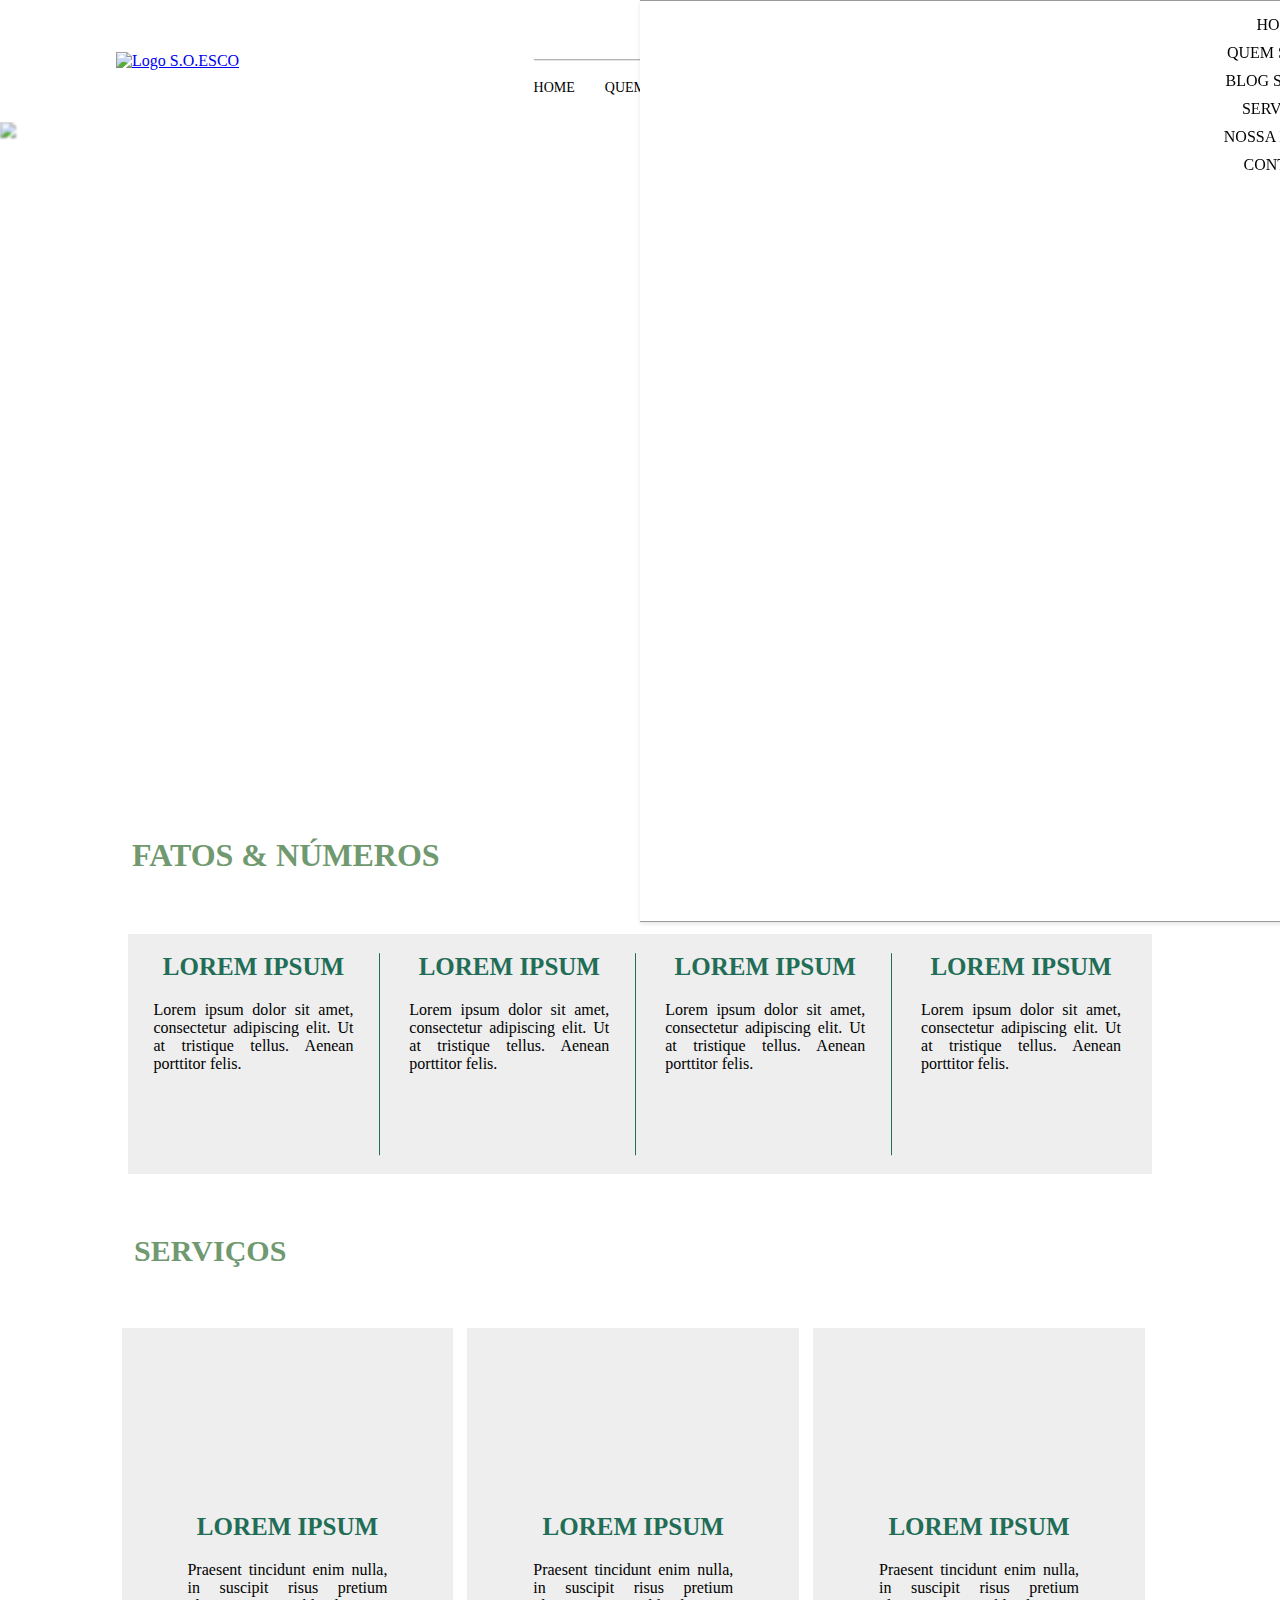
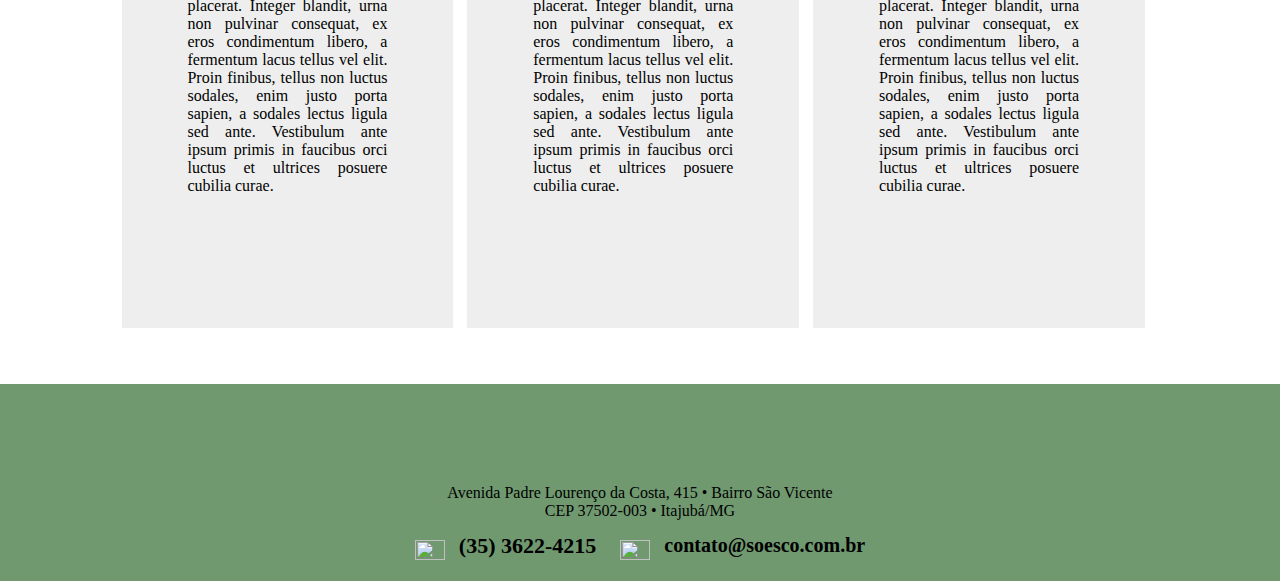
==== index.html @ 584d7d29 "Corrigindo responsividade" ====
<!DOCTYPE html>
<html lang="pt-br">
    <head>
        <meta charset="UTF-8" />
        <meta name="viewport" content="width=device-width, initial-scale=1.0, user-scalable=no"/>
        <title>S.O.ESCO Ensaios - Início - Soluções em eficiência Hidroenergética</title>
        <link rel="icon" type="image/png" href="img/logo.png" />
        <link rel="stylesheet" href="css/style.css" />
    </head>
    <body>
        <header><!--incio-header-->

            <!--**********INICIO CABEÇALHO**********-->

            <div class="cabecalho">
                <a href="index.html"><img src="img/logoSOESCO.png"alt="Logo S.O.ESCO"></a>
                <div class="menu">
                    <a class="itemMenu" href="index.html">HOME</a>
                    <a class="itemMenu" href="./quemSomos/quemsomos.html">QUEM SOMOS</a>
                    <a class="itemMenu" href="https://soesconews.webnode.page/" target="_blank">BLOG SOESCO</a>
                    <a class="itemMenu" href="#services">SERVIÇOS</a>
                    <a class="itemMenu">NOSSA EQUIPE</a>
                    <a>CONTATO</a>
                </div><!--menu-->
            </div><!--cabecalho-->

            <!-- Menu Hambúrguer -->
            <div class="menu-hamburger-icon" id="menu-icon">
                &#9776;
            </div>
            <div class="menu-hamburger-content" id="menu-content">
                <a class="itemMenu" href="index.html">HOME</a>
                <a class="itemMenu" href="./quemSomos/quemsomos.html">QUEM SOMOS</a>
                <a class="itemMenu" href="https://soesconews.webnode.page/" target="_blank">BLOG SOESCO</a>
                <a class="itemMenu" href="#services">SERVIÇOS</a>
                <a class="itemMenu">NOSSA EQUIPE</a>
                <a>CONTATO</a>
            </div>
            <!-- Fim Menu Hambúrguer -->

            <!--**********FIM CABEÇALHO**********-->


            <!--**********INICIO SLIDES**********-->

            <div class="slider">
                <div class="slides">
                    <!--inicio radio-buttons-->
                    <input type="radio" name="radio-btn" id="radio1" />
                    <input type="radio" name="radio-btn" id="radio2" />
                    <input type="radio" name="radio-btn" id="radio3" />
                    <input type="radio" name="radio-btn" id="radio4" />
                    <!--fim radio-buttons-->

                    <!--inicio imagens/texto-->
                    <div class="slide first">
                        <img src="./img/slide1.jpg" />
                        <div class="slide-text">
                            <div class="diagonal-title">
                                <div class="title">
                                    <p>LOREM IPSUM</p>
                                </div><!--title-->
                            </div><!--diagonal-title-->
                            <div class="diagonal-text">
                                <div class="txt">
                                    <p>Lorem ipsum dolor sit amet, consectetur adipiscing elit. Nulla quis rhoncus nisi, vel lobortis risus. Proin.</p>
                                </div><!--txt-->
                            </div><!--diagonal-text-->
                        </div><!--slide-text-->
                    </div><!--slide first-->

                    <div class="slide"><!--slide 2-->
                        <img src="./img/slide2.jpg" />
                        <div class="slide-text">
                            <div class="diagonal-title">
                                <div class="title">
                                    <p>LOREM IPSUM</p>
                                </div><!--title-->
                            </div><!--diagonal-title-->
                            <div class="diagonal-text">
                                <div class="txt">
                                    <p>Lorem ipsum dolor sit amet, consectetur adipiscing elit. Nulla quis rhoncus nisi, vel lobortis risus. Proin.</p>
                                </div><!--txt-->
                            </div><!--diagonal-text-->
                        </div><!--slide-text-->
                    </div><!--slide 2-->

                    <div class="slide"><!--slide 3-->
                        <img src="./img/slide3.jpg" />
                        <div class="slide-text">
                            <div class="diagonal-title">
                                <div class="title">
                                    <p>LOREM IPSUM</p>
                                </div><!--title-->
                            </div><!--diagonal-title-->
                            <div class="diagonal-text">
                                <div class="txt">
                                    <p>Lorem ipsum dolor sit amet, consectetur adipiscing elit. Nulla quis rhoncus nisi, vel lobortis risus. Proin.</p>
                                </div><!--txt-->
                            </div><!--diagonal-text-->
                        </div><!--slide-text-->
                    </div><!--slide 3-->

                    <div class="slide"><!--slide 4-->
                        <img src="./img/slide4.jpg" />
                        <div class="slide-text">
                            <div class="diagonal-title">
                                <div class="title">
                                    <p>LOREM IPSUM</p>
                                </div><!--title-->
                            </div><!--diagonal-title-->
                            <div class="diagonal-text">
                                <div class="txt">
                                    <p>Lorem ipsum dolor sit amet, consectetur adipiscing elit. Nulla quis rhoncus nisi, vel lobortis risus. Proin.</p>
                                </div><!--txt-->
                            </div><!--diagonal-text-->
                        </div><!--slide-text-->
                    </div><!--slide 4-->
                    <!--fim imagens/texto-->

                    <div class="selector">
                        <div class="btn1"></div>
                        <div class="btn2"></div>
                        <div class="btn3"></div>
                        <div class="btn4"></div>
                    </div><!--selector-->
                </div><!--slides-->

                <div class="manual-navigation">
                    <label for="radio1" class="manual-btn"></label>
                    <label for="radio2" class="manual-btn"></label>
                    <label for="radio3" class="manual-btn"></label>
                    <label for="radio4" class="manual-btn"></label>
                </div><!--manual-navigation-->
            </div><!--slider-->

            <!--**********FIM SLIDES**********-->

            
            <!--**********INICIO INFORMAÇÕES**********-->

            <h1 class="information-title">FATOS & NÚMEROS</h1>
            <div class="container">
                <div class="box">
                    <h1>LOREM IPSUM</h1>
                    <p>Lorem ipsum dolor sit amet, consectetur adipiscing elit. Ut at tristique tellus. Aenean porttitor felis.</p>
                </div><!--box 1-->
                <div class="box">
                    <h1>LOREM IPSUM</h1>
                    <p>Lorem ipsum dolor sit amet, consectetur adipiscing elit. Ut at tristique tellus. Aenean porttitor felis.</p>
                </div><!--box 2-->
                <div class="box">
                    <h1>LOREM IPSUM</h1>
                    <p>Lorem ipsum dolor sit amet, consectetur adipiscing elit. Ut at tristique tellus. Aenean porttitor felis.</p>
                </div><!--box 3-->
                <div class="box">
                    <h1>LOREM IPSUM</h1>
                    <p>Lorem ipsum dolor sit amet, consectetur adipiscing elit. Ut at tristique tellus. Aenean porttitor felis.</p>
                </div><!--box 4-->
            </div><!--container-->

            <section class="services" id="services">
                <h1 class="services-title">SERVIÇOS</h1>
                <div class="services">
                    <div class="service-inform">
                        <div class="service-img" id="img-1"></div>
                        <h1>LOREM IPSUM</h1>
                        <p>Praesent tincidunt enim nulla, in suscipit risus pretium placerat. Integer blandit, urna non pulvinar consequat, ex eros condimentum libero, a fermentum lacus tellus vel elit. Proin finibus, tellus non luctus sodales, enim justo porta sapien, a sodales lectus ligula sed ante. Vestibulum ante ipsum primis in faucibus orci luctus et ultrices posuere cubilia curae.</p>
                    </div><!--service-inform-->
                    <div class="service-inform">
                        <div class="service-img" id="img-2"></div>
                        <h1>LOREM IPSUM</h1>
                        <p>Praesent tincidunt enim nulla, in suscipit risus pretium placerat. Integer blandit, urna non pulvinar consequat, ex eros condimentum libero, a fermentum lacus tellus vel elit. Proin finibus, tellus non luctus sodales, enim justo porta sapien, a sodales lectus ligula sed ante. Vestibulum ante ipsum primis in faucibus orci luctus et ultrices posuere cubilia curae.</p>
                    </div><!--service-inform-->
                    <div class="service-inform">
                        <div class="service-img" id="img-3"></div>
                        <h1>LOREM IPSUM</h1>
                        <p>Praesent tincidunt enim nulla, in suscipit risus pretium placerat. Integer blandit, urna non pulvinar consequat, ex eros condimentum libero, a fermentum lacus tellus vel elit. Proin finibus, tellus non luctus sodales, enim justo porta sapien, a sodales lectus ligula sed ante. Vestibulum ante ipsum primis in faucibus orci luctus et ultrices posuere cubilia curae.</p>
                    </div><!--service-inform-->
                </div><!--services-->
            </section>

            <!--**********FIM INORMAÇÕES**********-->



            <!--**********INICIO RODAPÉ**********-->

            <div class="rodape">
                <div class="redes-soc">
                    <div class="rede-logo">
                        <div id="facebook-icon"></div>
                    </div>
                    <div class="rede-logo">
                        <div id="linkedin-icon"></div>
                    </div>
                    <div class="rede-logo">
                        <div id="instagram-icon"></div>
                    </div>
                </div>
                <div class="location">
                    <p>Avenida Padre Lourenço da Costa, 415 • Bairro São Vicente</p>
                    <p>CEP 37502-003 • Itajubá/MG</p>
                </div>
                <div class="contact">
                    <div class="phone">
                        <img src="./img/phone-icon.png" alt="">
                        <p>(35) 3622-4215</p>
                    </div>
                    <div class="email">
                        <img src="./img/email-icon.png" alt="">
                        <p>contato@soesco.com.br</p>
                    </div>
                </div>
            </div>

            <!--**********FIM RODAPÉ**********-->

        </header><!--fim-header-->

        <script src="./js/script.js"></script>
    </body>
</html>
---- css/style.css ----
* {
    margin: 0;
    padding: 0;
}

html {
    scroll-behavior: smooth;
}

body {
    overflow-x: hidden;
}

@font-face {
    font-family: roboto;
    src: url(../font/Roboto-Light.ttf);
    font-weight: 400;
    font-style: normal;
}

@font-face {
    font-family: roboto;
    src: url(../font/Roboto-Bold.ttf);
    font-weight: 700;
    font-style: normal;
}

/********************INICIO-CABEÇALHO********************/

.cabecalho {
    height: 122px;
    width: 100%;
}

.cabecalho img {
    position: relative;
    top: 50%;
    transform: translate(0, -50%);
    margin-left: 116px;
}

.menu {
    margin-right: 138px;
    height: 30%;
    text-align: justify;
    float: right;
    position: relative;
    top: 64%;
    transform: translate(0, -50%);
    border-top: 1px solid rgba(128, 128, 128, 0.8);
}

.menu a {
    font-size: 14px;
    font-family: roboto; 
    position: relative;
    top: 50%;
    transform: translate(0, -50%);
    text-decoration: none;
    color: black;
}

.menu .itemMenu {
    margin-right: 26px;
}

.menu-hamburger {
    display: none; /* Inicialmente oculto em telas maiores */
}
  
.menu-hamburger-icon {
    position: absolute;
    top: 6%;
    right: 20px;
    font-size: 24px;
    cursor: pointer;
    z-index: 9999;
    display: none;
}

/* Estilo para o conteúdo do menu hambúrguer */
.menu-hamburger-content {
    position: fixed;
    top: 0;
    right: -50%; /* Inicialmente fora da tela */
    width: 100%; /* Largura definida como 50% da tela */
    height: 100%;
    background-color: #fff;
    box-shadow: 0 2px 4px rgba(0, 0, 0, 0.1);
    z-index: 9998;
    transition: right 2s ease;
    display: flex;
    flex-direction: column;
    border-top: 1px solid rgba(128, 128, 128, 0.8);
    border-bottom: 1px solid rgba(128, 128, 128, 0.8);
    margin-bottom: 20px;
    padding: 15px 0 5px 0;
    transition: top 0.3s ease; /* Adicione uma transição suave */
}
  
  
  /* Estilo para as opções do menu hambúrguer */
  .menu-hamburger-content a {
    display: block;
    text-decoration: none;
    color: #000;
    margin-bottom: 10px;
    text-align: center;
  }


/********************FIM-CABEÇALHO********************/

/********************INICIO SLIDES IMAGENS********************/

.slider {
    margin: 0 auto;
    width: 1350px;
    height: 655px;
    overflow: hidden;
}

.slides {
    width: 400%;
    height: 655px;
    display: flex;
}

.slides input {
    display: none;
}

.slide {
    width: 25%;
    position: relative;
    overflow: hidden;
}

.slide img {
    width: 100%;
    height: auto;
    filter: blur(1px);
    transform: scale(1);
    transition: transform 5s;
}

.slide.active img {
    transform: scale(1.2);
}

.manual-navigation {
    position: absolute;
    width: 1350px;
    margin-top: -40px;
    display: flex;
    justify-content: center;
}

.manual-btn {
    border: 2px solid #FFFF;
    padding: 5px;
    border-radius: 10px;
    cursor: pointer;
}

.manual-btn:not(:last-child) {
    margin-right: 5px;
}

.manual-btn:hover {
    background-color: white;
}

#radio1:checked ~ .first{
    margin-left: 0;
}

#radio2:checked ~ .first{
    margin-left: -25%;
}

#radio3:checked ~ .first {
    margin-left: -50%;
}

#radio4:checked ~ .first {
    margin-left: -75%;
}

.selector div {
    border: 2px solid white;
    padding: 5px;
    border-radius: 10px;
    cursor: pointer;
}

.selector {
    position: absolute;
    width: 1350px;
    margin-top: 615px;
    display: flex;
    justify-content: center;
}

.selector div:not(:last-child){
    margin-right: 5px;
}

#radio1:checked ~ .selector .btn1 {
    background-color: white;
}

#radio2:checked ~ .selector .btn2 {
    background-color: white;
}

#radio3:checked ~ .selector .btn3 {
    background-color: white;
}

#radio4:checked ~ .selector .btn4 {
    background-color: white;
}

/********************FIM SLIDES IMAGENS********************/


/********************INICIO SLIDES TEXTO********************/

.slide-text {
    width: 700px;
    height: 298px;
    position: absolute;
    top: 80px;
    left: 150px;
    text-align: center;
    color: #ffffff;
    font-family: roboto;
    display: flex;
    animation: slide-animation 1.3s linear backwards;
}

.slide-text .diagonal-title {
    width: 600px;
    height: 150px;
    -webkit-transform: skew(-40deg); /* Chrome, Opera */
    -ms-transform: skew(-40deg); /* IE */
    transform: skew(-40deg); /* Padrão */
    border-right: solid 3px #ffffff;
}

.slide-text .title {
    transform: skew(40deg);
    margin-right: 17px;
}

.slide-text .title p {
    font-size: 50px;
}

.slide-text .diagonal-text {
    width: 600px;
    height: 180px;
    -webkit-transform: skew(-40deg); /* Chrome, Opera */
    -ms-transform: skew(-40deg); /* IE */
    transform: skew(-40deg); /* Padrão */
    margin-left: 15px;
}

.slide-text .txt{
    transform: skew(40deg);
    margin-left: 20px;
    text-align: left;
    position: relative;
    top: 96px;
}

@keyframes slide-animation {
    0% {
        opacity: 0;
        transform: translateX(-50px);
    }
}
  
/********************FIM SLIDES TEXTO********************/


/********************INICIO INFORMAÇÕES********************/

.information-title {
    font-family: roboto;
    margin: 60px 132px;
    color: #709970;
}

.container {
    margin: 60px auto;
    height: 240px;
    width: 80%;
    background-color: rgb(238,238,238);
}

.container .box {
    height: 84%;
    width: 24.5%;
    position: relative;
    top: 50%;
    transform: translate(0, -50%);
    border-right: solid 1px #216d56;
    display: inline-block;
    vertical-align: top;
    font-weight: none;
}

.container .box:last-child {
    border: none;
}

.box h1 {
    font-family: roboto;
    font-size: 25px;
    font-weight: bold;
    text-align: center;
    color: #216d56;
}

.box p {
    font-family: roboto;
    font-size: 16px;
    font-weight: none;
    text-align: justify;
    width: 200px;
    margin: 20px auto;
}

.services-title {
    font-family: roboto;
    margin: 60px 70px;
    color: #709970;
    font-size: 30px;
}

.services {
    width: 90%;
    height: 600px;
    margin: 50px auto;
}

.service-inform {
    height: 100%;
    width: 32%;
    display: inline-block;
    vertical-align: top;
    position: relative;
    top: 50%;
    transform: translate(0, -50%);
    background-color: rgb(238,238,238);
    border-right: solid 10px white; 
}

.service-img {
    height: 150px;
    width: 125px;
    margin: 30px auto;
}

#img-1 {
    margin-top: 50px;
    height: 105px;
    width: 105px;
    background-image: url(../img/motor.png);
    background-size: contain;
    background-position: center;
}

#img-2 {
    margin-top: 50px;
    height: 105px;
    width: 105px;
    background-image: url(../img/economize-agua.png);
    background-size: contain;
    background-position: center;
}

#img-3 {
    margin-top: 50px;
    height: 105px;
    width: 105px;
    background-image: url(../img/tomada-eletrica.png);
    background-size: contain;
    background-position: center;
}

.service-inform h1{
    font-family: roboto;
    font-size: 25px;
    font-weight: bold;
    text-align: center;
    color: #216d56;
}

.service-inform p{
    font-family: roboto;
    font-size: 16px;
    font-weight: none;
    text-align: justify;
    width: 200px;
    margin: 20px auto;
}

/***********FIM INFORMÇÕES***********/


/***********INICIO RODAPÉ***********/

.rodape {
    height: auto;
    width: 100%;
    background-color: #709970;
    top: 100%;
    margin-top: 150px;
    padding-top: 30px;
    padding-bottom: 15px;
}

.rodape .redes-soc {
    height: 50px;
    width: 220px;
    /*background-color: red;*/
    margin: 0 auto;
}

.rodape .rede-logo {
    height: 100%;
    width: 32%;
    display: inline-block;
    vertical-align: top;
    position: relative;
    /*background-color: blue;*/
}

#facebook-icon {
    width: 50px;
    height: 50px;
    background-image: url(../img/facebook-icon.png);
    background-size: contain;
    background-position: center;
}

#linkedin-icon {
    width: 50px;
    height: 50px;
    background-image: url(../img/linkedin-icon.png);
    background-size: contain;
    background-position: center;
}

#instagram-icon {
    width: 48px;
    height: 48px;
    background-image: url(../img/instagram-icon.png);
    background-size: contain;
    background-position: center;
}

.location {
    width: 40%;
    margin: 20px auto;
}

.location p {
    text-align: center;
    font-size: 16px;
    font-family: roboto;
}

.contact {
    width: auto;
    height: auto;
    text-align: center;
}

.phone {
    width: auto;
    display: inline-block;
    margin-right: 20px;
}

.phone img {
    width: 30px;
    height: 100%;
}

.phone p {
    display: inline-block;
    font-size: 22px;
    font-family: roboto;
    margin-left: 10px;
    position: relative;
    top: -7px;
    font-weight: bold;
}

.email {
    width: auto;
    display: inline-block;
}

.email img {
    width: 30px;
    height: 100%;
}

.email p {
    display: inline-block;
    font-size: 20px;
    font-family: roboto;
    margin-left: 10px;
    position: relative;
    top: -8px;
    font-weight: bold;
}



/***********FIM RODAPÉ***********/


@media screen and (max-width: 768px) {
  *:not(.slides){
    max-width: 100%;
  }

  .manual-btn {
    background-color: rgb(238,238,238);
    border: 2px solid rgb(238,238,238);
  }

  .cabecalho img {
    margin-left: 20px;
    max-width: 150px;
  }

  .menu {
    margin-right: 20px;
    display: none;
  }

  .menu a {
    font-size: 12px;
  }

.menu-hamburger {
    display: block; /* Mostrar menu hambúrguer em telas menores */
}

.menu-hamburger-icon {
    display: block;
}

.menu-hamburger-content {
    position: static;
    display: block;
    text-align: left;
}

  .slider {
    width: 100%;
    height: 400px;
  }

  .slide-text {
    width: 100%;
    height: 200px;
    top: 40px;
    left: 0;
    display: block;
    text-align: center;
  }

  .slide-text .diagonal-title,
  .slide-text .diagonal-text {
    width: 100%;
    margin: 0;
    border: none;
  }

  .slide-text .diagonal-title {
    margin-left: -20vw;
  }

  .slide-text .diagonal-text {
    margin-left: 3vw;
    margin-top: -150px;
    width: 300px;
  }

  .slide-text .title p {
    font-size: 30px;
  }

  .slide-text .txt {
    top: 40px;
  }

  .information-title {
    margin: -50px auto;
    margin-bottom: 30px;
    text-align: center;
  }

  .container {
    display: flex;
    flex-wrap: wrap;
    justify-content: center; /* Centraliza horizontalmente as divs .box */
    align-items: flex-start; /* Alinha as divs .box no topo */
    height: auto; /* Remova a altura fixa para que ela se ajuste ao conteúdo */
  }

  .container .box {
    max-width: 400px; /* Defina uma largura máxima para evitar que fiquem muito largas */
    margin-top: 20px; /* Adicione margem entre as divs .box */
    border-bottom: 1px solid #216d56; /* Adicione a borda inferior */
    padding-bottom: 20px; /* Adicione um espaço entre a borda inferior e o conteúdo */
    width: 100%; /* Certifique-se de que ocupem a largura total disponível */
    border-right: none;
    transform: none;
  }

  .services {
    flex-direction: column;
    align-items: center;
    margin-top: 20px;
  }

  .service-inform {
    max-width: 400px;
    margin: 20px auto;
    width: 100%;
  }


  .services-title {
    margin: 20px 0;
    width: 100%;
    text-align: center;
  }

  .rodape {
    margin-top: 430%;
    height: 250px;
  }

  .location {
    width: 63%;
  }

  .contact {
    width: 70%;
    margin: 0 auto;
  }

  .phone, .email {
    display: block;
    width: 100%;
    margin: 15px 15px;
  }

  .email p {
    font-size: 15px;
  }

}
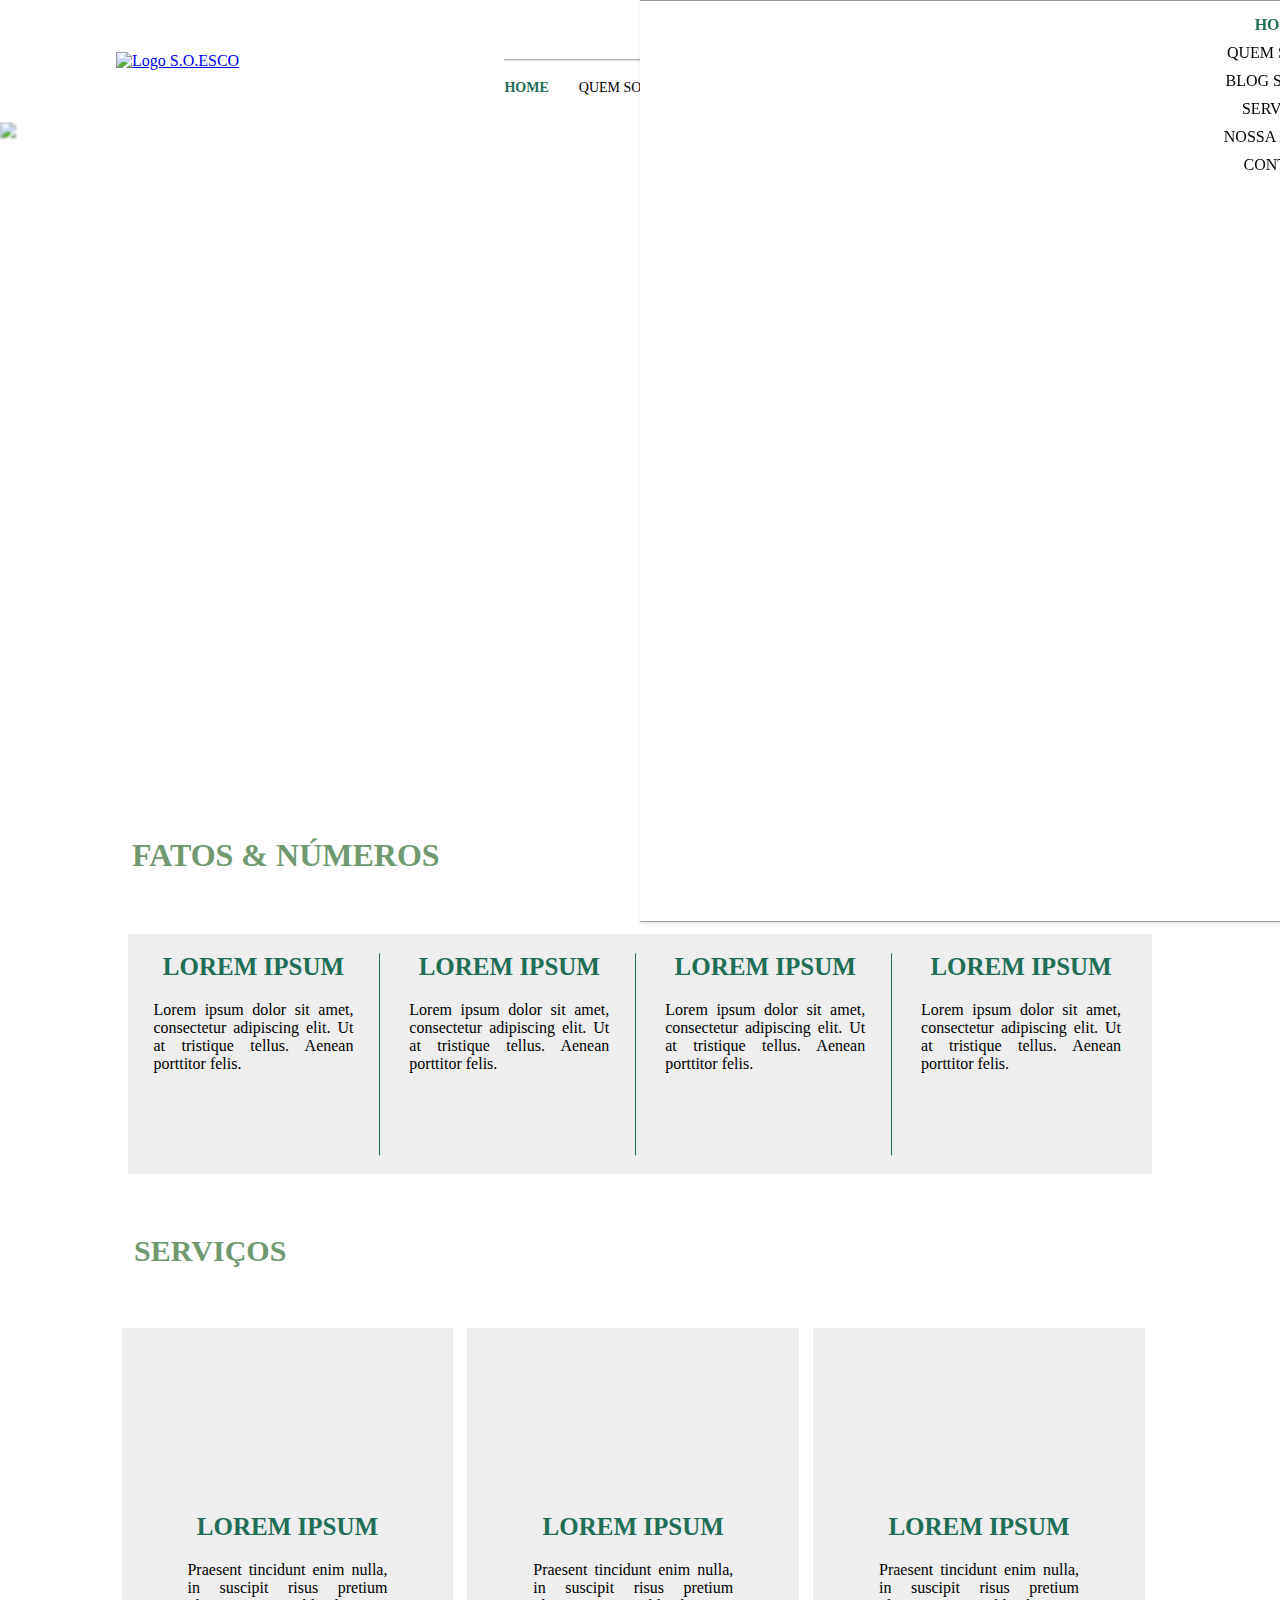
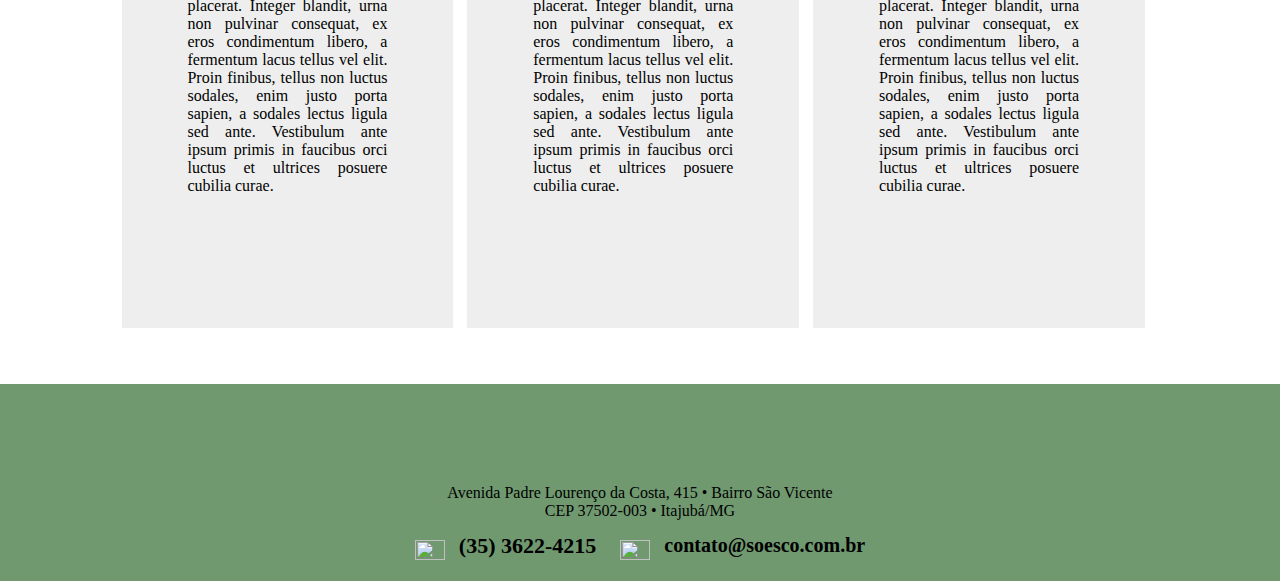
==== commit 31495e80: "finalizando projeto" ====
--- a/index.html
+++ b/index.html
@@ -15,12 +15,12 @@
             <div class="cabecalho">
                 <a href="index.html"><img src="img/logoSOESCO.png"alt="Logo S.O.ESCO"></a>
                 <div class="menu">
-                    <a class="itemMenu" href="index.html">HOME</a>
+                    <a class="itemMenu" href="index.html" id="home">HOME</a>
                     <a class="itemMenu" href="./quemSomos/quemsomos.html">QUEM SOMOS</a>
                     <a class="itemMenu" href="https://soesconews.webnode.page/" target="_blank">BLOG SOESCO</a>
                     <a class="itemMenu" href="#services">SERVIÇOS</a>
-                    <a class="itemMenu">NOSSA EQUIPE</a>
-                    <a>CONTATO</a>
+                    <a class="itemMenu" href="./nossaEquipe/nossaEquipe.html">NOSSA EQUIPE</a>
+                    <a class="itemMenu" href="./contato/contato.html">CONTATO</a>
                 </div><!--menu-->
             </div><!--cabecalho-->
 
@@ -29,12 +29,12 @@
                 &#9776;
             </div>
             <div class="menu-hamburger-content" id="menu-content">
-                <a class="itemMenu" href="index.html">HOME</a>
+                <a class="itemMenu" href="index.html" id="home">HOME</a>
                 <a class="itemMenu" href="./quemSomos/quemsomos.html">QUEM SOMOS</a>
                 <a class="itemMenu" href="https://soesconews.webnode.page/" target="_blank">BLOG SOESCO</a>
                 <a class="itemMenu" href="#services">SERVIÇOS</a>
-                <a class="itemMenu">NOSSA EQUIPE</a>
-                <a>CONTATO</a>
+                <a class="itemMenu" href="./nossaEquipe/nossaEquipe.html">NOSSA EQUIPE</a>
+                <a class="itemMenu" href="./contato/contato.html">CONTATO</a>
             </div>
             <!-- Fim Menu Hambúrguer -->
 
--- a/css/style.css
+++ b/css/style.css
@@ -109,6 +109,12 @@
   }
 
 
+  #home {
+    color: #216d56;
+    font-weight: bold;
+  }
+
+
 /********************FIM-CABEÇALHO********************/
 
 /********************INICIO SLIDES IMAGENS********************/
@@ -520,8 +526,6 @@
     top: -8px;
     font-weight: bold;
 }
-
-
 
 /***********FIM RODAPÉ***********/
 
